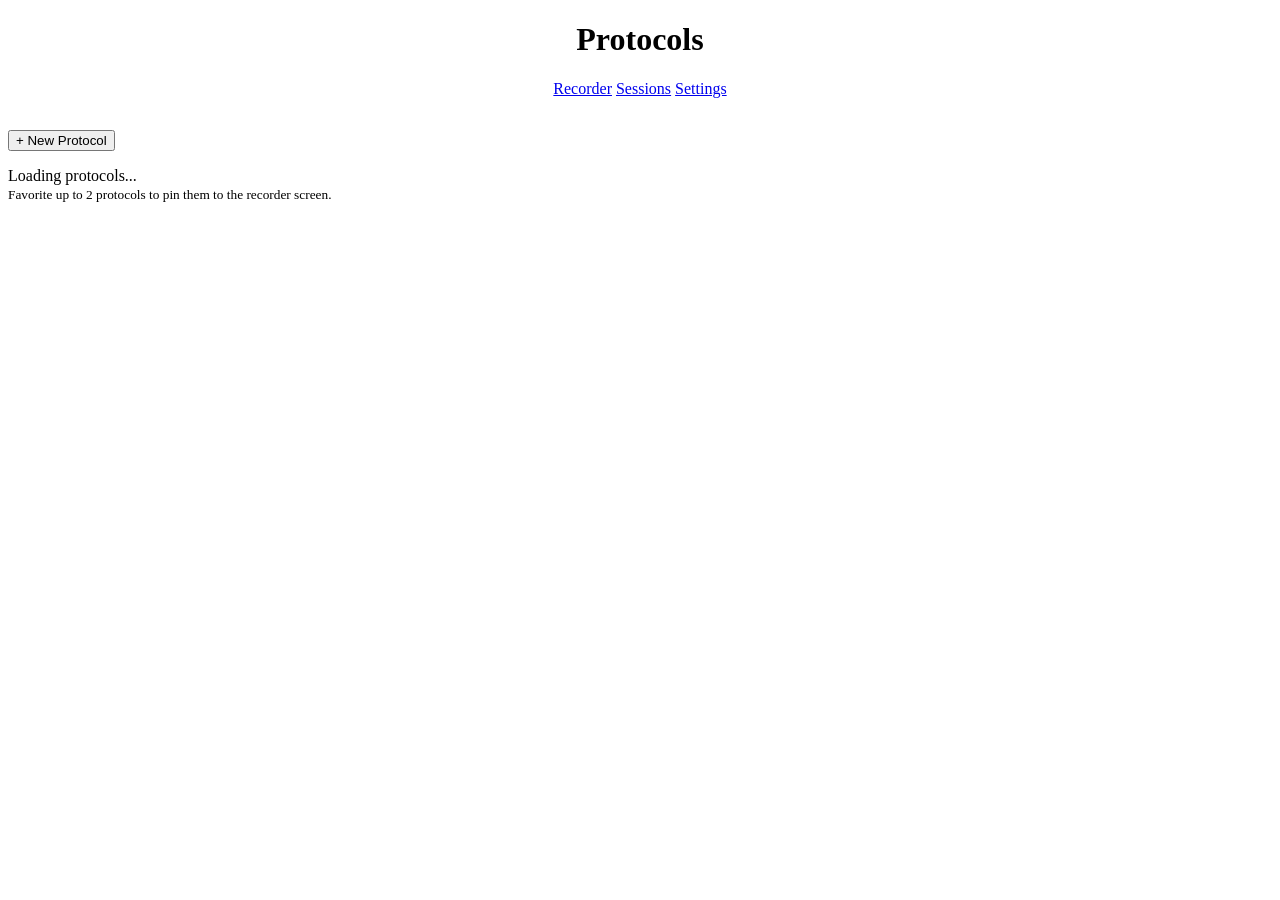
==== software/raspberry-pi/templates/protocols.html @ 23442a5a "Nav cleanup and docs" ====
<!DOCTYPE html>
<html lang="en" data-theme="dark">
<script>(function(){var t=localStorage.getItem('theme')||'catppuccin-mocha';document.documentElement.setAttribute('data-theme-palette',t);if(['catppuccin-latte'].includes(t))document.documentElement.setAttribute('data-theme','light');})()</script>
<head>
    <title>Protocols - Lame Data</title>
    <meta charset="utf-8">
    <meta name="viewport" content="width=device-width, initial-scale=1">
    <link rel="stylesheet" href="/static/css/pico.min.css">
    <link rel="stylesheet" href="/static/css/theme.css">
    <style>
        header {
            text-align: center;
            margin-bottom: 2rem;
        }
        .protocol-card {
            padding: 1rem;
            margin: 0.75rem 0;
            border-radius: var(--pico-border-radius);
            border-left: 4px solid var(--pico-primary);
            background: var(--pico-card-background-color);
        }
        .protocol-card.is-favorite {
            border-left-color: var(--ctp-yellow, var(--pico-primary));
        }
        .protocol-header {
            display: flex;
            align-items: center;
            gap: 0.5rem;
            margin-bottom: 0.75rem;
        }
        .protocol-card[data-expanded="false"] .protocol-header {
            margin-bottom: 0;
        }
        .protocol-header input[type="text"] {
            flex: 1;
            margin: 0;
        }
        .protocol-name-display {
            flex: 1;
            font-weight: bold;
            font-size: 1.05rem;
            cursor: pointer;
            padding: 0.25rem 0;
        }
        .protocol-step-count {
            color: var(--pico-muted-color);
            font-size: 0.85rem;
            margin-right: 0.25rem;
        }
        .expand-btn {
            background: none;
            border: none;
            cursor: pointer;
            padding: 0.25rem 0.4rem;
            margin: 0;
            font-size: 1rem;
            color: var(--pico-muted-color);
            width: 2rem;
        }
        .expand-btn:hover {
            color: var(--pico-color);
        }
        .fav-btn {
            background: none;
            border: none;
            font-size: 1.4rem;
            cursor: pointer;
            padding: 0.25rem 0.5rem;
            margin: 0;
            color: var(--pico-muted-color);
        }
        .fav-btn.active {
            color: var(--ctp-yellow, gold);
        }
        .step-row {
            display: flex;
            align-items: center;
            gap: 0.35rem;
            margin-bottom: 0.4rem;
        }
        .step-row input[type="text"] {
            flex: 1;
            margin: 0;
        }
        .step-row button {
            margin: 0;
            padding: 0.25rem 0.55rem;
            font-size: 0.85rem;
            min-width: 2.2rem;
        }
        .protocol-actions {
            display: flex;
            justify-content: flex-end;
            gap: 0.5rem;
            margin-top: 0.75rem;
        }
        .protocol-actions button {
            margin: 0;
            padding: 0.35rem 0.9rem;
            font-size: 0.85rem;
        }
        .add-step-btn {
            margin-top: 0.25rem;
            padding: 0.3rem 0.75rem;
            font-size: 0.85rem;
        }
        .new-protocol-btn {
            margin-bottom: 1rem;
        }
        .no-protocols {
            text-align: center;
            padding: 2rem;
            color: var(--pico-muted-color);
        }
        .toast {
            position: fixed;
            bottom: 1rem;
            left: 50%;
            transform: translateX(-50%);
            background: var(--pico-card-background-color);
            border: 1px solid var(--pico-primary);
            padding: 0.6rem 1rem;
            border-radius: var(--pico-border-radius);
            box-shadow: 0 2px 8px rgba(0,0,0,0.3);
            z-index: 200;
        }
    </style>
</head>
<body>
    <main class="container">
        <header>
            <h1>Protocols</h1>
            <div class="nav-bar">
                <a href="/">Recorder</a>
                <a href="/sessions">Sessions</a>
                <a href="/settings">Settings</a>
            </div>
        </header>

        <article>
            <button class="new-protocol-btn" onclick="createProtocol()">+ New Protocol</button>
            <div id="protocolList" aria-busy="true">Loading protocols...</div>
        </article>

        <footer>
            <small>Favorite up to 2 protocols to pin them to the recorder screen.</small>
        </footer>
    </main>

    <script>
        let protocols = [];
        // Which protocol cards are currently expanded. Default: all collapsed,
        // so the page stays short when you have many protocols.
        const expanded = new Set();

        function escapeHtml(s) {
            return (s || '').replace(/[&<>"']/g, c =>
                ({'&':'&amp;','<':'&lt;','>':'&gt;','"':'&quot;',"'":'&#39;'}[c]));
        }

        function toast(msg) {
            const el = document.createElement('div');
            el.className = 'toast';
            el.textContent = msg;
            document.body.appendChild(el);
            setTimeout(() => el.remove(), 3000);
        }

        async function loadProtocols() {
            const response = await fetch('/api/protocols');
            const data = await response.json();
            protocols = data.protocols || [];
            // Prune expanded IDs for protocols that no longer exist (deleted
            // in another tab, etc.).
            const liveIds = new Set(protocols.map(p => p.id));
            for (const id of [...expanded]) {
                if (!liveIds.has(id)) expanded.delete(id);
            }
            render();
        }

        function render() {
            const container = document.getElementById('protocolList');
            container.removeAttribute('aria-busy');

            if (protocols.length === 0) {
                container.innerHTML = '<div class="no-protocols">No protocols yet. Click "+ New Protocol" to create one.</div>';
                return;
            }

            container.innerHTML = protocols.map(renderCard).join('');
        }

        function renderCard(proto) {
            const isExpanded = expanded.has(proto.id);
            const stepCount = (proto.steps || []).length;

            const favButton = `
                <button class="fav-btn ${proto.is_favorite ? 'active' : ''}"
                        onclick="event.stopPropagation(); toggleFavorite('${proto.id}')"
                        title="${proto.is_favorite ? 'Unfavorite' : 'Favorite (pins to recorder)'}">
                    ${proto.is_favorite ? '&#9733;' : '&#9734;'}
                </button>`;

            const expandButton = `
                <button class="expand-btn" onclick="toggleExpanded('${proto.id}')"
                        title="${isExpanded ? 'Collapse' : 'Expand'}">
                    ${isExpanded ? '&#9662;' : '&#9656;'}
                </button>`;

            // Collapsed header: click the name area to expand. Favorite + expand
            // still work independently.
            if (!isExpanded) {
                return `
                    <div class="protocol-card ${proto.is_favorite ? 'is-favorite' : ''}"
                         data-proto-id="${proto.id}" data-expanded="false">
                        <div class="protocol-header">
                            ${favButton}
                            ${expandButton}
                            <div class="protocol-name-display" onclick="toggleExpanded('${proto.id}')">
                                ${escapeHtml(proto.name)}
                            </div>
                            <span class="protocol-step-count">${stepCount} step${stepCount === 1 ? '' : 's'}</span>
                        </div>
                    </div>
                `;
            }

            const stepsHtml = (proto.steps || []).map((step, idx) => `
                <div class="step-row">
                    <button class="secondary outline" onclick="moveStep('${proto.id}', ${idx}, -1)" ${idx === 0 ? 'disabled' : ''} title="Move up">&uarr;</button>
                    <button class="secondary outline" onclick="moveStep('${proto.id}', ${idx}, 1)" ${idx === proto.steps.length - 1 ? 'disabled' : ''} title="Move down">&darr;</button>
                    <input type="text" value="${escapeHtml(step.instruction)}"
                           data-proto="${proto.id}" data-step="${step.id}" data-field="instruction">
                    <button class="secondary" onclick="removeStep('${proto.id}', '${step.id}')" title="Remove step">&times;</button>
                </div>
            `).join('');

            return `
                <div class="protocol-card ${proto.is_favorite ? 'is-favorite' : ''}"
                     data-proto-id="${proto.id}" data-expanded="true">
                    <div class="protocol-header">
                        ${favButton}
                        ${expandButton}
                        <input type="text" value="${escapeHtml(proto.name)}"
                               data-proto="${proto.id}" data-field="name" placeholder="Protocol name">
                    </div>
                    <div class="steps-list">
                        ${stepsHtml}
                    </div>
                    <button class="add-step-btn secondary outline" onclick="addStep('${proto.id}')">+ Add Step</button>
                    <div class="protocol-actions">
                        <button class="secondary" onclick="deleteProtocol('${proto.id}')">Delete</button>
                        <button onclick="saveProtocol('${proto.id}')">Save</button>
                    </div>
                </div>
            `;
        }

        function toggleExpanded(protoId) {
            if (expanded.has(protoId)) {
                // Capture any in-progress edits before collapsing destroys the inputs.
                syncLocalFromDom(protoId);
                expanded.delete(protoId);
            } else {
                // Preserve edits in OTHER currently-expanded cards before re-render
                // wipes the DOM.
                syncAllExpanded();
                expanded.add(protoId);
            }
            render();
        }

        function syncAllExpanded() {
            for (const id of expanded) {
                syncLocalFromDom(id);
            }
        }

        function collectEdits(protoId) {
            const card = document.querySelector(`[data-proto-id="${protoId}"]`);
            if (!card) return null;
            const name = card.querySelector(`input[data-field="name"]`).value.trim();
            const stepInputs = card.querySelectorAll(`input[data-field="instruction"]`);
            const steps = Array.from(stepInputs).map(inp => ({
                id: inp.dataset.step,
                instruction: inp.value.trim()
            })).filter(s => s.instruction);
            return { name, steps };
        }

        function syncLocalFromDom(protoId) {
            const edits = collectEdits(protoId);
            if (!edits) return;
            const proto = protocols.find(p => p.id === protoId);
            if (!proto) return;
            proto.name = edits.name || proto.name;
            const byId = Object.fromEntries((proto.steps || []).map(s => [s.id, s]));
            proto.steps = edits.steps.map(s => byId[s.id] ? { ...byId[s.id], instruction: s.instruction } : s);
        }

        async function createProtocol() {
            const name = prompt('Name for new protocol:');
            if (!name) return;
            const response = await fetch('/api/protocols', {
                method: 'POST',
                headers: {'Content-Type': 'application/json'},
                body: JSON.stringify({ name: name.trim(), steps: [] })
            });
            if (!response.ok) {
                const err = await response.json().catch(() => ({}));
                toast(err.error || 'Failed to create protocol');
                return;
            }
            // Auto-expand a freshly-created protocol so the user can fill in
            // its steps without an extra click.
            const body = await response.json();
            if (body && body.id) expanded.add(body.id);
            await loadProtocols();
        }

        async function saveProtocol(protoId) {
            const edits = collectEdits(protoId);
            if (!edits) return;
            if (!edits.name) {
                toast('Name cannot be empty');
                return;
            }
            const response = await fetch(`/api/protocols/${protoId}`, {
                method: 'PUT',
                headers: {'Content-Type': 'application/json'},
                body: JSON.stringify(edits)
            });
            if (!response.ok) {
                const err = await response.json().catch(() => ({}));
                toast(err.error || 'Save failed');
                return;
            }
            toast('Saved');
            await loadProtocols();
        }

        async function deleteProtocol(protoId) {
            const proto = protocols.find(p => p.id === protoId);
            if (!confirm(`Delete protocol "${proto?.name || protoId}"?`)) return;
            const response = await fetch(`/api/protocols/${protoId}`, { method: 'DELETE' });
            if (!response.ok) {
                toast('Delete failed');
                return;
            }
            await loadProtocols();
        }

        async function toggleFavorite(protoId) {
            const proto = protocols.find(p => p.id === protoId);
            if (!proto) return;
            const next = !proto.is_favorite;
            const response = await fetch(`/api/protocols/${protoId}/favorite`, {
                method: 'POST',
                headers: {'Content-Type': 'application/json'},
                body: JSON.stringify({ is_favorite: next })
            });
            if (response.status === 409) {
                const err = await response.json();
                const names = (err.current_favorites || []).map(p => p.name).join(', ');
                toast(`Already have 2 favorites (${names}). Unfavorite one first.`);
                return;
            }
            if (!response.ok) {
                toast('Toggle failed');
                return;
            }
            await loadProtocols();
        }

        function addStep(protoId) {
            syncAllExpanded();
            const proto = protocols.find(p => p.id === protoId);
            if (!proto) return;
            proto.steps = proto.steps || [];
            proto.steps.push({
                id: 's-new-' + Math.random().toString(36).slice(2, 8),
                instruction: ''
            });
            render();
        }

        function removeStep(protoId, stepId) {
            syncAllExpanded();
            const proto = protocols.find(p => p.id === protoId);
            if (!proto) return;
            proto.steps = (proto.steps || []).filter(s => s.id !== stepId);
            render();
        }

        function moveStep(protoId, idx, delta) {
            syncAllExpanded();
            const proto = protocols.find(p => p.id === protoId);
            if (!proto) return;
            const steps = proto.steps || [];
            const newIdx = idx + delta;
            if (newIdx < 0 || newIdx >= steps.length) return;
            [steps[idx], steps[newIdx]] = [steps[newIdx], steps[idx]];
            render();
        }

        loadProtocols();
    </script>
</body>
</html>
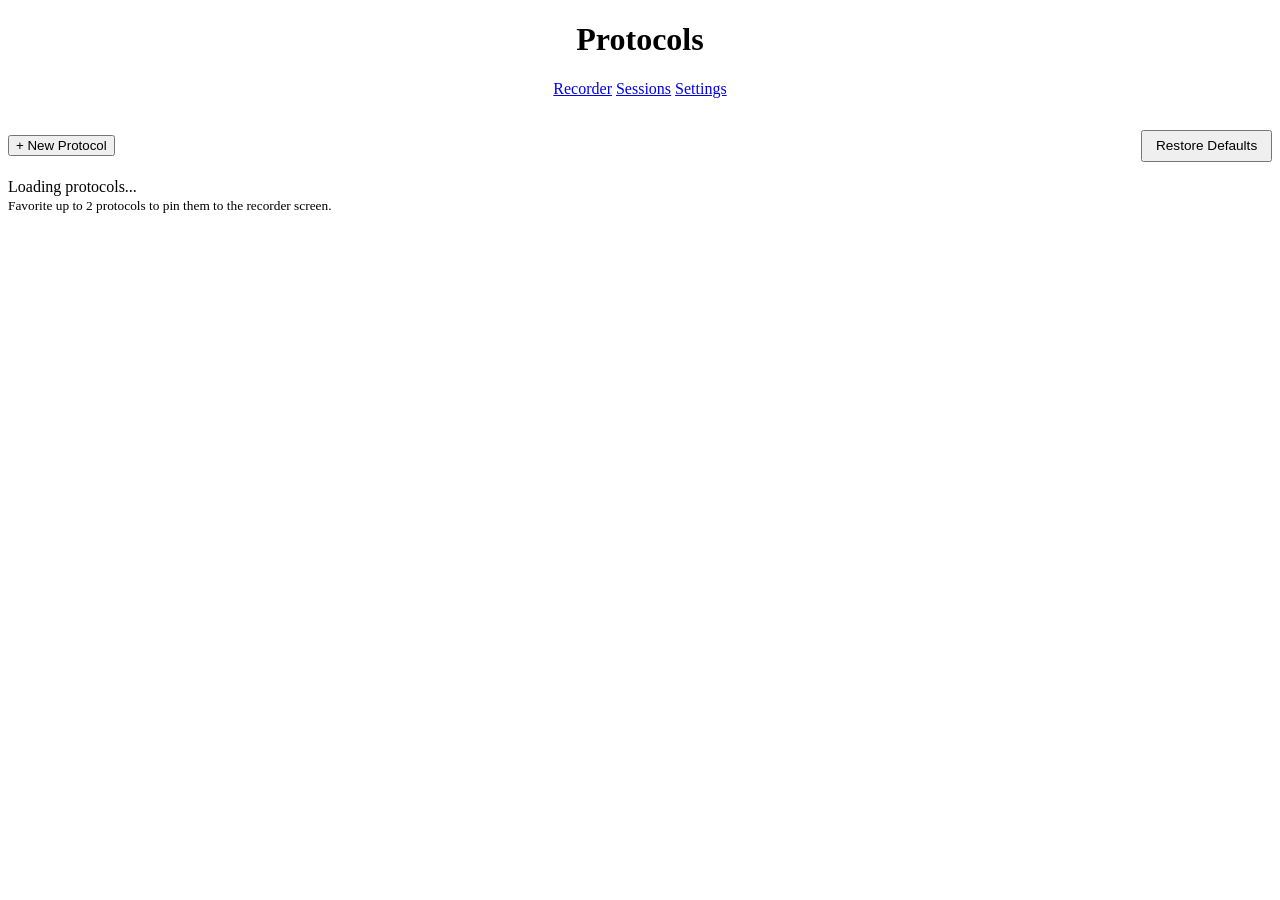
==== commit 40e4dd3b: "Fixing some git file upgrade handling bugs" ====
--- a/software/raspberry-pi/templates/protocols.html
+++ b/software/raspberry-pi/templates/protocols.html
@@ -104,8 +104,21 @@
             padding: 0.3rem 0.75rem;
             font-size: 0.85rem;
         }
+        .protocols-header-row {
+            display: flex;
+            justify-content: space-between;
+            align-items: center;
+            gap: 0.5rem;
+            margin-bottom: 1rem;
+            flex-wrap: wrap;
+        }
         .new-protocol-btn {
-            margin-bottom: 1rem;
+            margin: 0;
+        }
+        .reset-btn {
+            margin: 0;
+            font-size: 0.85rem;
+            padding: 0.4rem 0.8rem;
         }
         .no-protocols {
             text-align: center;
@@ -138,7 +151,10 @@
         </header>
 
         <article>
-            <button class="new-protocol-btn" onclick="createProtocol()">+ New Protocol</button>
+            <div class="protocols-header-row">
+                <button class="new-protocol-btn" onclick="createProtocol()">+ New Protocol</button>
+                <button class="secondary outline reset-btn" onclick="restoreDefaults()" title="Replace all protocols with the built-in defaults">Restore Defaults</button>
+            </div>
             <div id="protocolList" aria-busy="true">Loading protocols...</div>
         </article>
 
@@ -146,6 +162,20 @@
             <small>Favorite up to 2 protocols to pin them to the recorder screen.</small>
         </footer>
     </main>
+
+    <dialog id="resetConfirmDialog">
+        <article>
+            <h3>Restore default protocols?</h3>
+            <p>This will <strong>delete every protocol</strong> — including any you've created or renamed — and replace them with the built-in Standard Lameness Exam.</p>
+            <p>There's no undo.</p>
+            <footer>
+                <div style="display:grid; grid-template-columns:1fr 1fr; gap:1rem;">
+                    <button class="secondary outline" onclick="document.getElementById('resetConfirmDialog').close()">Cancel</button>
+                    <button class="btn-stop" onclick="confirmRestoreDefaults()">Restore Defaults</button>
+                </div>
+            </footer>
+        </article>
+    </dialog>
 
     <script>
         let protocols = [];
@@ -299,6 +329,22 @@
             proto.steps = edits.steps.map(s => byId[s.id] ? { ...byId[s.id], instruction: s.instruction } : s);
         }
 
+        function restoreDefaults() {
+            document.getElementById('resetConfirmDialog').showModal();
+        }
+
+        async function confirmRestoreDefaults() {
+            document.getElementById('resetConfirmDialog').close();
+            const response = await fetch('/api/defaults/protocols', { method: 'POST' });
+            if (!response.ok) {
+                toast('Restore failed');
+                return;
+            }
+            expanded.clear();
+            toast('Defaults restored');
+            await loadProtocols();
+        }
+
         async function createProtocol() {
             const name = prompt('Name for new protocol:');
             if (!name) return;
